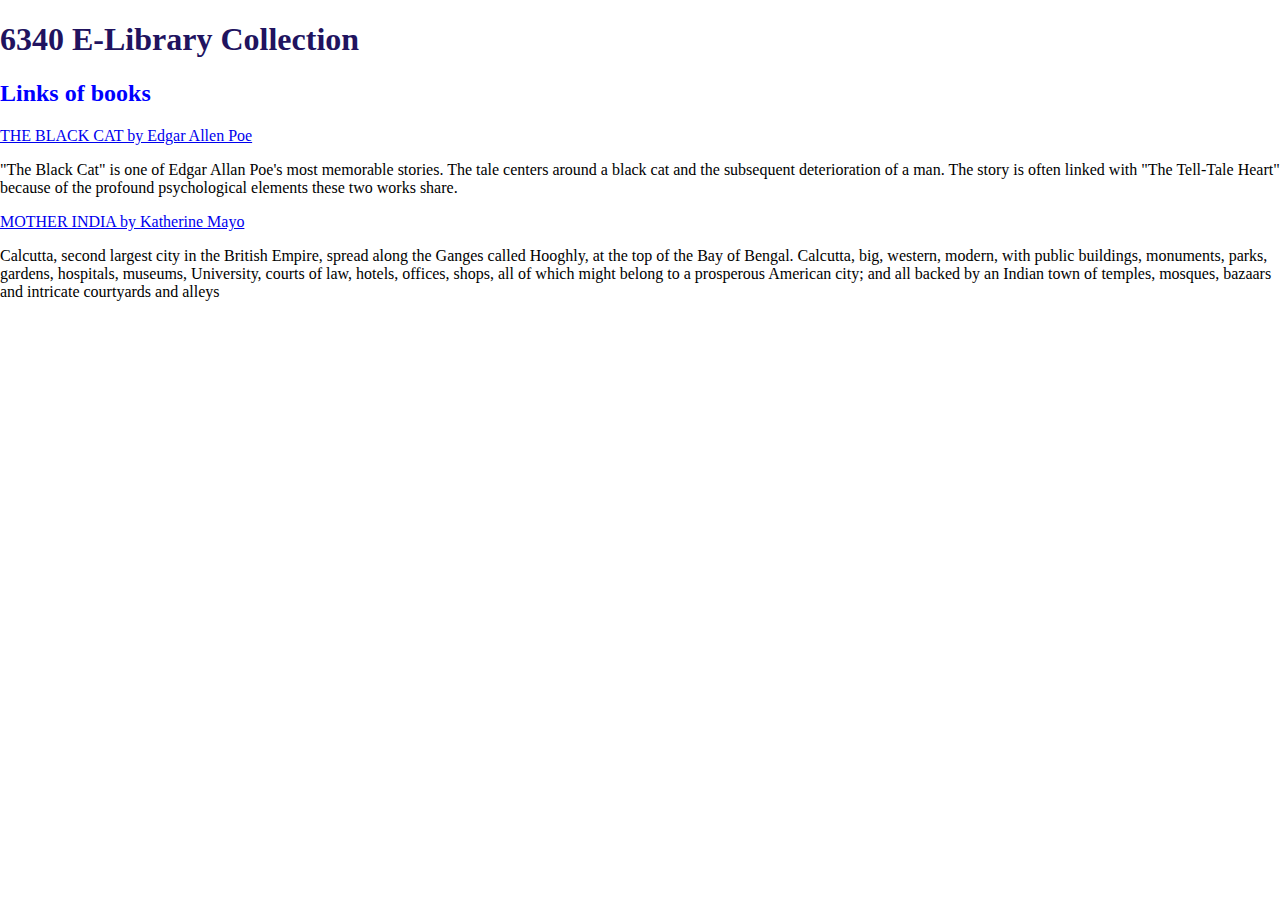
==== index.html @ 672ccd40 "Add files via upload" ====
<!DOCTYPE html>
  <html lang="">
    <head>
      <meta charset="utf-8">
      <meta name="viewport" content="width=device-width, initial-scale=1.0">
      <title>6340 Library</title>
      <style> body {padding: 0; margin: 0;} </style>
      <script src="matter.js"></script>
      <script src="p5.js"></script>
      <script src="p5.play.js"></script>
      <script src="p5.sound.js"></script>

      <script src="sketch.js"></script>
      <link rel="stylesheet" href="./styles.css" />
    </head>
    <body>
        <h1>6340 E-Library Collection</h1>
        <h2>Links of books</h2>
        <div>
        <a href="https://freeditorial.com/en/books/the-black-cat--3">THE BLACK CAT by Edgar Allen Poe</a>
        <p>"The Black Cat" is one of Edgar Allan Poe's most memorable stories. The tale centers around a 
            black cat and the subsequent deterioration of a man. The story is often linked with "The Tell-Tale Heart"
             because of the profound psychological elements these two works share.</p>
        <a href="https://freeditorial.com/en/books/mother-india">MOTHER INDIA by Katherine Mayo</a>
        <p>Calcutta, second largest city in the British Empire, spread along the Ganges
            called Hooghly, at the top of the Bay of Bengal. Calcutta, big, western,
            modern, with public buildings, monuments, parks, gardens, hospitals,
            museums, University, courts of law, hotels, offices, shops, all of which might
            belong to a prosperous American city; and all backed by an Indian town of
            temples, mosques, bazaars and intricate courtyards and alleys</p>
        </div>
    </body>
  </html>
---- styles.css ----
html, body {
    margin: 0;
    padding: 0;
  }
  canvas {
    display: block;
  }

  h1{
      color: rgb(33, 19, 95);
      font: Arial;
      font-weight: bold;
  }

  h2{
      color: blue;
  }
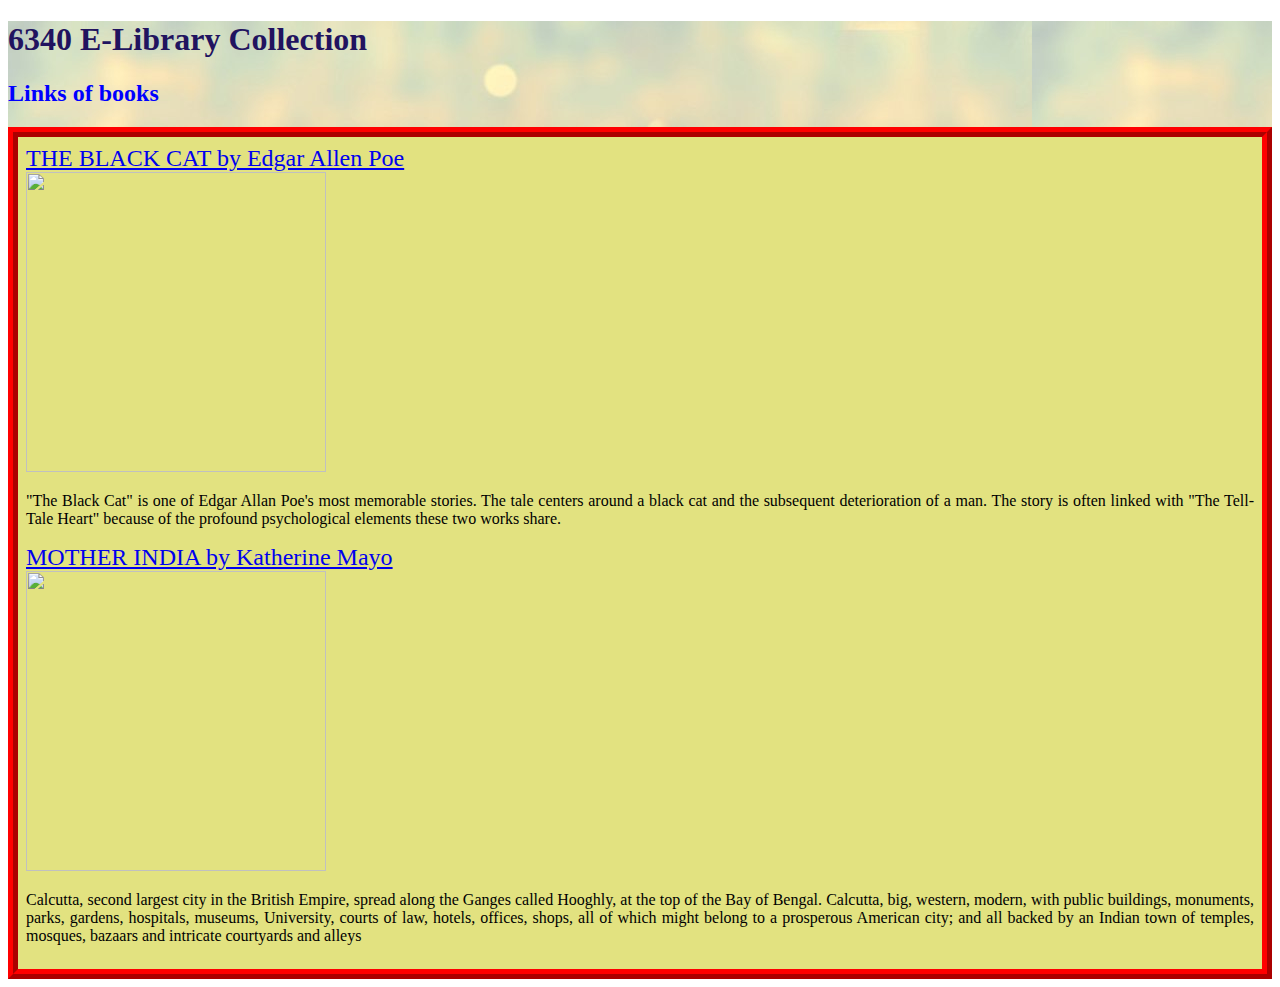
==== commit c7b8974e: "Add files via upload" ====
--- a/index.html
+++ b/index.html
@@ -1,33 +1,40 @@
 <!DOCTYPE html>
-  <html lang="">
-    <head>
-      <meta charset="utf-8">
-      <meta name="viewport" content="width=device-width, initial-scale=1.0">
-      <title>6340 Library</title>
-      <style> body {padding: 0; margin: 0;} </style>
-      <script src="matter.js"></script>
-      <script src="p5.js"></script>
-      <script src="p5.play.js"></script>
-      <script src="p5.sound.js"></script>
+<html lang="">
 
-      <script src="sketch.js"></script>
-      <link rel="stylesheet" href="./styles.css" />
-    </head>
-    <body>
-        <h1>6340 E-Library Collection</h1>
-        <h2>Links of books</h2>
+<head>
+    <meta charset="utf-8">
+    <meta name="viewport" content="width=device-width, initial-scale=1.0">
+    <title>6340 Library</title>
+    <link rel="stylesheet" href="./styles.css" />
+</head>
+
+<body>
+    <div class="bg">
+    <h1>6340 E-Library Collection</h1>
+    <h2>Links of books</h2>
+    <div class="header">
+
+        <a href="https://freeditorial.com/en/books/the-black-cat--3">THE BLACK CAT by Edgar Allen Poe</a>
         <div>
-        <a href="https://freeditorial.com/en/books/the-black-cat--3">THE BLACK CAT by Edgar Allen Poe</a>
-        <p>"The Black Cat" is one of Edgar Allan Poe's most memorable stories. The tale centers around a 
-            black cat and the subsequent deterioration of a man. The story is often linked with "The Tell-Tale Heart"
-             because of the profound psychological elements these two works share.</p>
+            <img src="https://i.pinimg.com/originals/40/6d/63/406d639d7812031ca3fdbc8c6e4bd55d.jpg" width="300"
+                height="300" />
+            <p>"The Black Cat" is one of Edgar Allan Poe's most memorable stories. The tale centers around a
+                black cat and the subsequent deterioration of a man. The story is often linked with "The Tell-Tale
+                Heart"
+                because of the profound psychological elements these two works share.</p>
+        </div>
         <a href="https://freeditorial.com/en/books/mother-india">MOTHER INDIA by Katherine Mayo</a>
-        <p>Calcutta, second largest city in the British Empire, spread along the Ganges
-            called Hooghly, at the top of the Bay of Bengal. Calcutta, big, western,
-            modern, with public buildings, monuments, parks, gardens, hospitals,
-            museums, University, courts of law, hotels, offices, shops, all of which might
-            belong to a prosperous American city; and all backed by an Indian town of
-            temples, mosques, bazaars and intricate courtyards and alleys</p>
+        <div>
+            <img src="https://m.media-amazon.com/images/I/61UrqO6lzdL.jpg" width="300" height="300" />
+            <p>Calcutta, second largest city in the British Empire, spread along the Ganges
+                called Hooghly, at the top of the Bay of Bengal. Calcutta, big, western,
+                modern, with public buildings, monuments, parks, gardens, hospitals,
+                museums, University, courts of law, hotels, offices, shops, all of which might
+                belong to a prosperous American city; and all backed by an Indian town of
+                temples, mosques, bazaars and intricate courtyards and alleys</p>
         </div>
-    </body>
-  </html>
+    </div>
+</div>
+</body>
+
+</html>--- a/styles.css
+++ b/styles.css
@@ -1,6 +1,6 @@
 html, body {
-    margin: 0;
-    padding: 0;
+    margin: 50;
+    padding: 50;
   }
   canvas {
     display: block;
@@ -16,3 +16,29 @@
       color: blue;
   }
 
+  img{
+      align-self: center;
+  }
+
+  p{
+      justify-content:space-evenly;
+      text-align:justify;
+      
+  }
+
+  a {
+      font-size: x-large;
+  }
+  .header {
+    border: 10px ridge #f00;
+    background-color: rgb(226, 226, 128);
+    padding: .5rem;
+    display: flex;
+    flex-direction: column;
+  }
+
+  .bg {
+        background-image: url("./assets/dlehi6.jpg");
+
+  }
+
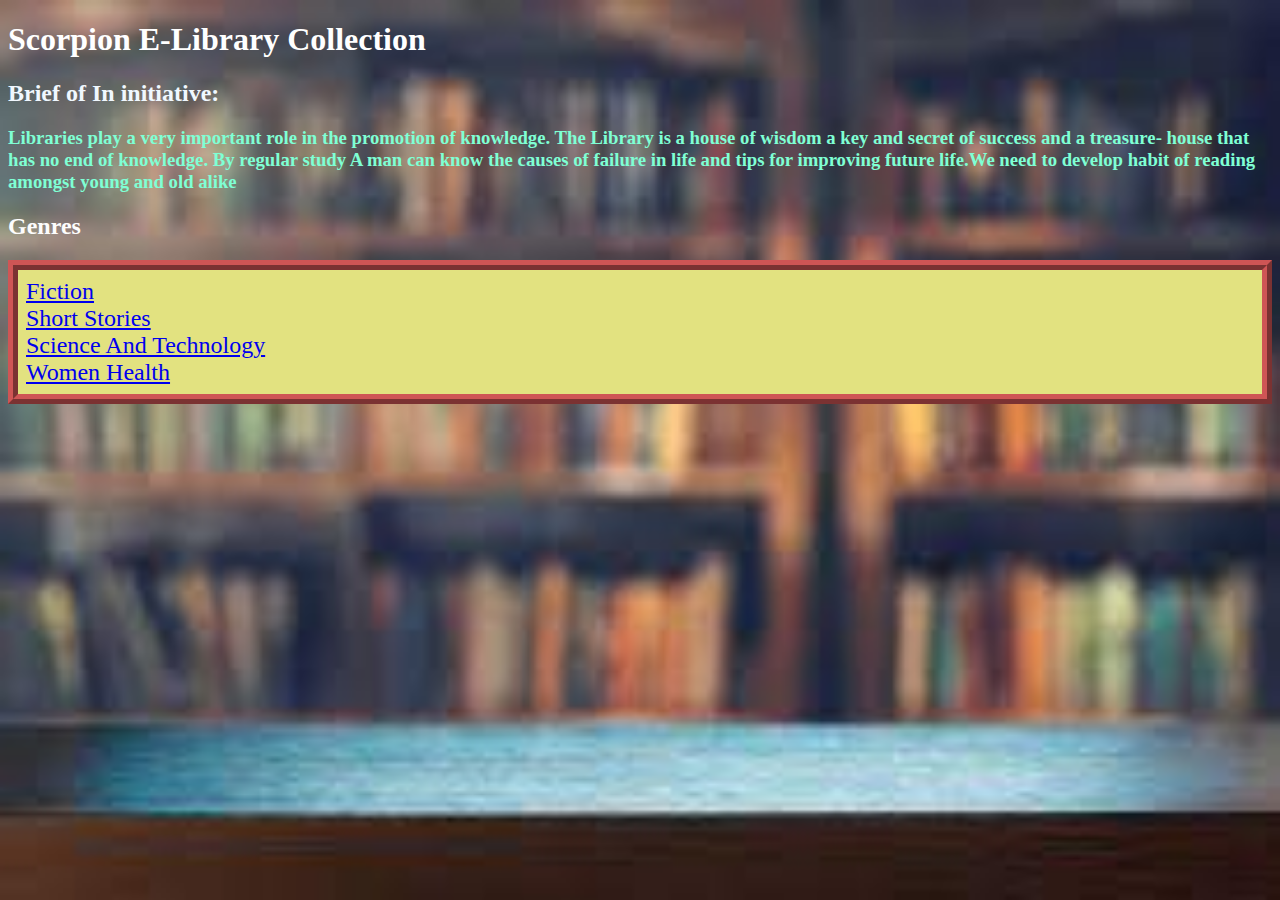
==== commit 8a9e7daa: "second commit" ====
--- a/index.html
+++ b/index.html
@@ -1,40 +1,29 @@
-<!DOCTYPE html>
-<html lang="">
-
-<head>
-    <meta charset="utf-8">
-    <meta name="viewport" content="width=device-width, initial-scale=1.0">
-    <title>6340 Library</title>
-    <link rel="stylesheet" href="./styles.css" />
-</head>
-
-<body>
-    <div class="bg">
-    <h1>6340 E-Library Collection</h1>
-    <h2>Links of books</h2>
-    <div class="header">
-
-        <a href="https://freeditorial.com/en/books/the-black-cat--3">THE BLACK CAT by Edgar Allen Poe</a>
-        <div>
-            <img src="https://i.pinimg.com/originals/40/6d/63/406d639d7812031ca3fdbc8c6e4bd55d.jpg" width="300"
-                height="300" />
-            <p>"The Black Cat" is one of Edgar Allan Poe's most memorable stories. The tale centers around a
-                black cat and the subsequent deterioration of a man. The story is often linked with "The Tell-Tale
-                Heart"
-                because of the profound psychological elements these two works share.</p>
-        </div>
-        <a href="https://freeditorial.com/en/books/mother-india">MOTHER INDIA by Katherine Mayo</a>
-        <div>
-            <img src="https://m.media-amazon.com/images/I/61UrqO6lzdL.jpg" width="300" height="300" />
-            <p>Calcutta, second largest city in the British Empire, spread along the Ganges
-                called Hooghly, at the top of the Bay of Bengal. Calcutta, big, western,
-                modern, with public buildings, monuments, parks, gardens, hospitals,
-                museums, University, courts of law, hotels, offices, shops, all of which might
-                belong to a prosperous American city; and all backed by an Indian town of
-                temples, mosques, bazaars and intricate courtyards and alleys</p>
-        </div>
-    </div>
-</div>
-</body>
-
+<!DOCTYPE html>
+<html lang="">
+
+<head>
+    <meta charset="utf-8">
+    <meta name="viewport" content="width=device-width, initial-scale=1.0">
+    <title>Scorpian Eagles Library</title>
+    <link rel="stylesheet" href="./styles.css" />
+</head>
+
+<body>
+    <div>
+        <h1>Scorpion E-Library Collection</h1>
+        <h2 style="color: aliceblue;">Brief of In initiative:</h2>
+            <h3 style="color: aquamarine;">Libraries play a very important role in the promotion of knowledge. The
+                Library is a house of wisdom a key and secret of success and a treasure- house that has no end of
+                knowledge. By regular study A man can know the causes of failure in life and tips for improving future
+                life.We need to develop habit of reading amongst young and old alike</h3>
+                <h2>Genres</h2>
+                <div class="header">
+                    <a href="./fiction.html">Fiction</a>
+                    <a href="./shortstories.html">Short Stories</a>
+                    <a href="./scienceAndTechnology.html"> Science And Technology</a>
+                    <a href="./womenhealth.html"> Women Health</a>
+                </div>
+    </div>
+</body>
+
 </html>--- a/styles.css
+++ b/styles.css
@@ -1,44 +1,54 @@
-html, body {
-    margin: 50;
-    padding: 50;
-  }
-  canvas {
-    display: block;
-  }
-
-  h1{
-      color: rgb(33, 19, 95);
-      font: Arial;
-      font-weight: bold;
-  }
-
-  h2{
-      color: blue;
-  }
-
-  img{
-      align-self: center;
-  }
-
-  p{
-      justify-content:space-evenly;
-      text-align:justify;
-      
-  }
-
-  a {
-      font-size: x-large;
-  }
-  .header {
-    border: 10px ridge #f00;
-    background-color: rgb(226, 226, 128);
-    padding: .5rem;
-    display: flex;
-    flex-direction: column;
-  }
-
-  .bg {
-        background-image: url("./assets/dlehi6.jpg");
-
-  }
-
+html, body {
+    margin: 50;
+    padding: 50;
+  }
+  canvas {
+    display: block;
+  }
+
+  h1{
+      color: rgb(255, 255 ,255);
+      font: Arial;
+      font-weight:bolder;
+      font-size: xx-large;
+  }
+
+  h2{
+      color: rgb(253, 253, 253);
+  }
+
+  img{
+      align-self: center;
+  }
+
+  p{
+      justify-content:space-evenly;
+      text-align:justify;
+      line-break:strict;   
+  }
+
+  a {
+      font-size: x-large;
+  }
+  .header {
+    border: 10px ridge rgb(207, 85, 85);
+    background-color: rgb(226, 226, 128);
+    padding: .5rem;
+    display: flex;
+    flex-direction: column;
+    flex: 0.8;
+  }
+
+  .bg {
+        background-image: url("./assets/dlehi6.jpg");
+        background-repeat: no-repeat;
+        background-size: 100% 100%;
+  }
+
+  body{
+    background-image: url('./assets/library.jfif');
+    background-repeat: no-repeat;
+    background-attachment: fixed; 
+    background-size: 100% 100%;
+  }
+
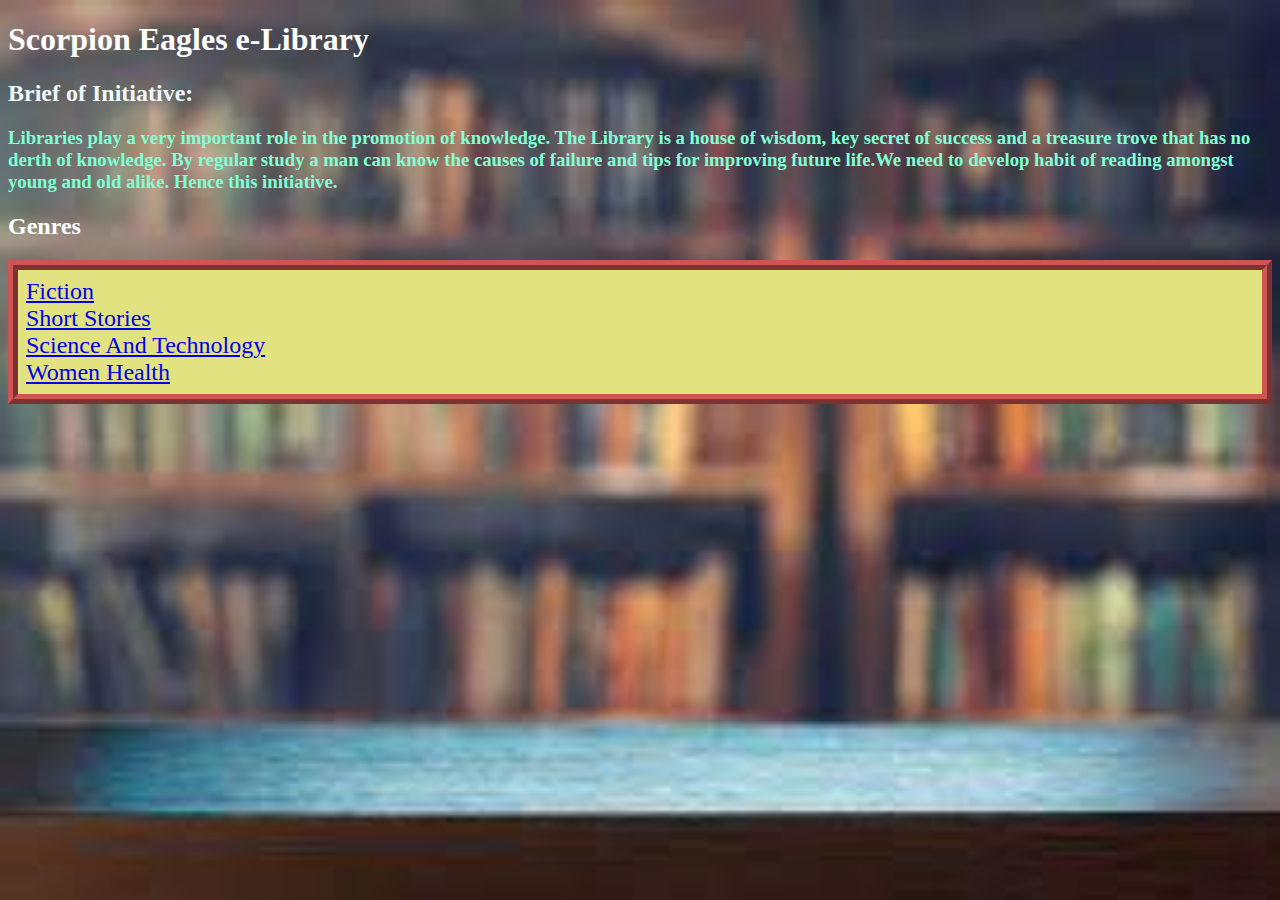
==== commit 138d6174: "Update index.html" ====
--- a/index.html
+++ b/index.html
@@ -10,12 +10,12 @@
 
 <body>
     <div>
-        <h1>Scorpion E-Library Collection</h1>
-        <h2 style="color: aliceblue;">Brief of In initiative:</h2>
+        <h1>Scorpion Eagles e-Library</h1>
+        <h2 style="color: aliceblue;">Brief of Initiative:</h2>
             <h3 style="color: aquamarine;">Libraries play a very important role in the promotion of knowledge. The
-                Library is a house of wisdom a key and secret of success and a treasure- house that has no end of
-                knowledge. By regular study A man can know the causes of failure in life and tips for improving future
-                life.We need to develop habit of reading amongst young and old alike</h3>
+                Library is a house of wisdom, key secret of success and a treasure trove that has no derth of
+                knowledge. By regular study a man can know the causes of failure and tips for improving future
+                life.We need to develop habit of reading amongst young and old alike. Hence this initiative.</h3>
                 <h2>Genres</h2>
                 <div class="header">
                     <a href="./fiction.html">Fiction</a>
@@ -26,4 +26,4 @@
     </div>
 </body>
 
-</html>+</html>
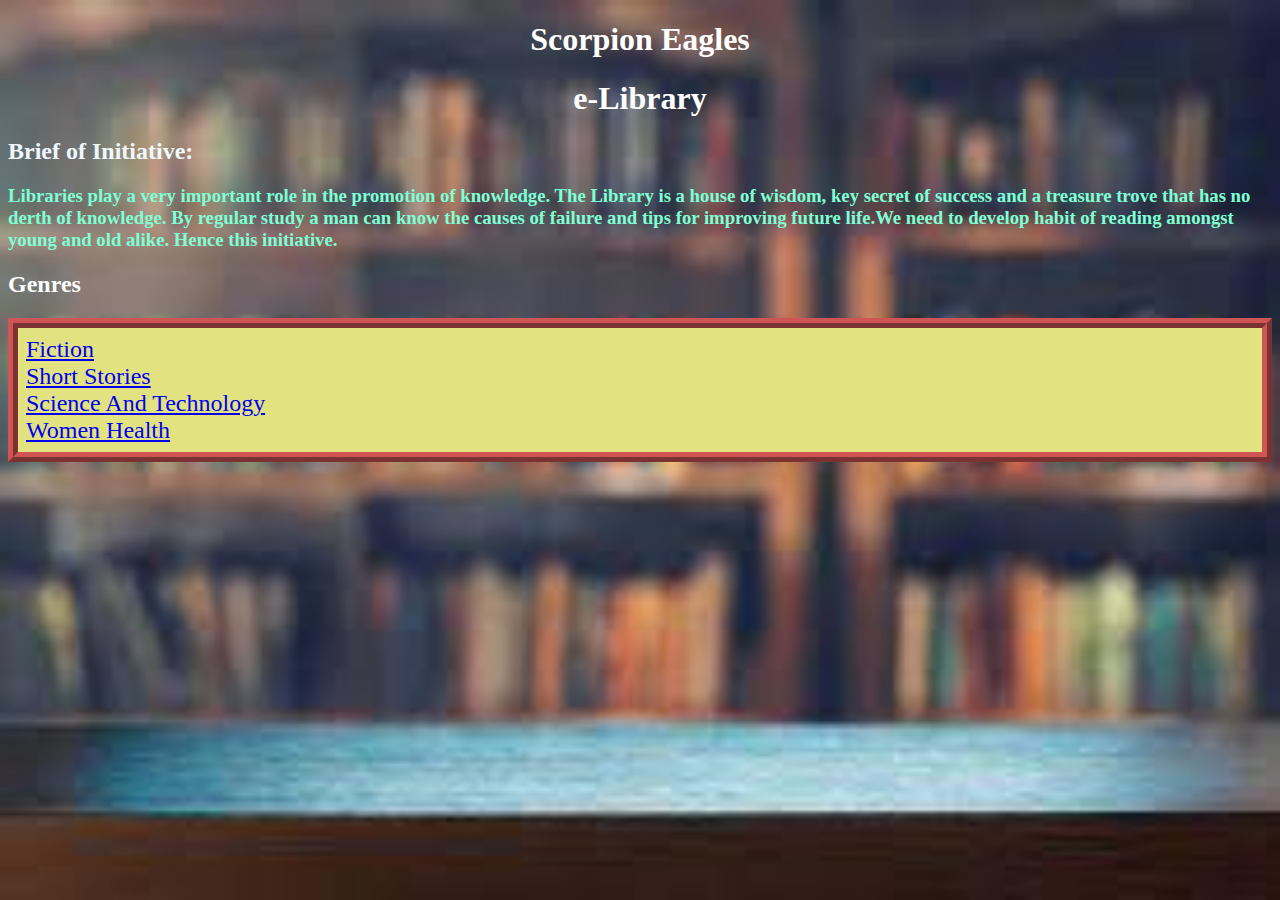
==== commit 06edc5ef: "Update index.html" ====
--- a/index.html
+++ b/index.html
@@ -10,7 +10,8 @@
 
 <body>
     <div>
-        <h1>Scorpion Eagles e-Library</h1>
+        <h1>Scorpion Eagles</h1>
+        <h1>e-Library</h1>
         <h2 style="color: aliceblue;">Brief of Initiative:</h2>
             <h3 style="color: aquamarine;">Libraries play a very important role in the promotion of knowledge. The
                 Library is a house of wisdom, key secret of success and a treasure trove that has no derth of
--- a/styles.css
+++ b/styles.css
@@ -11,6 +11,7 @@
       font: Arial;
       font-weight:bolder;
       font-size: xx-large;
+      text-align : center;
   }
 
   h2{
